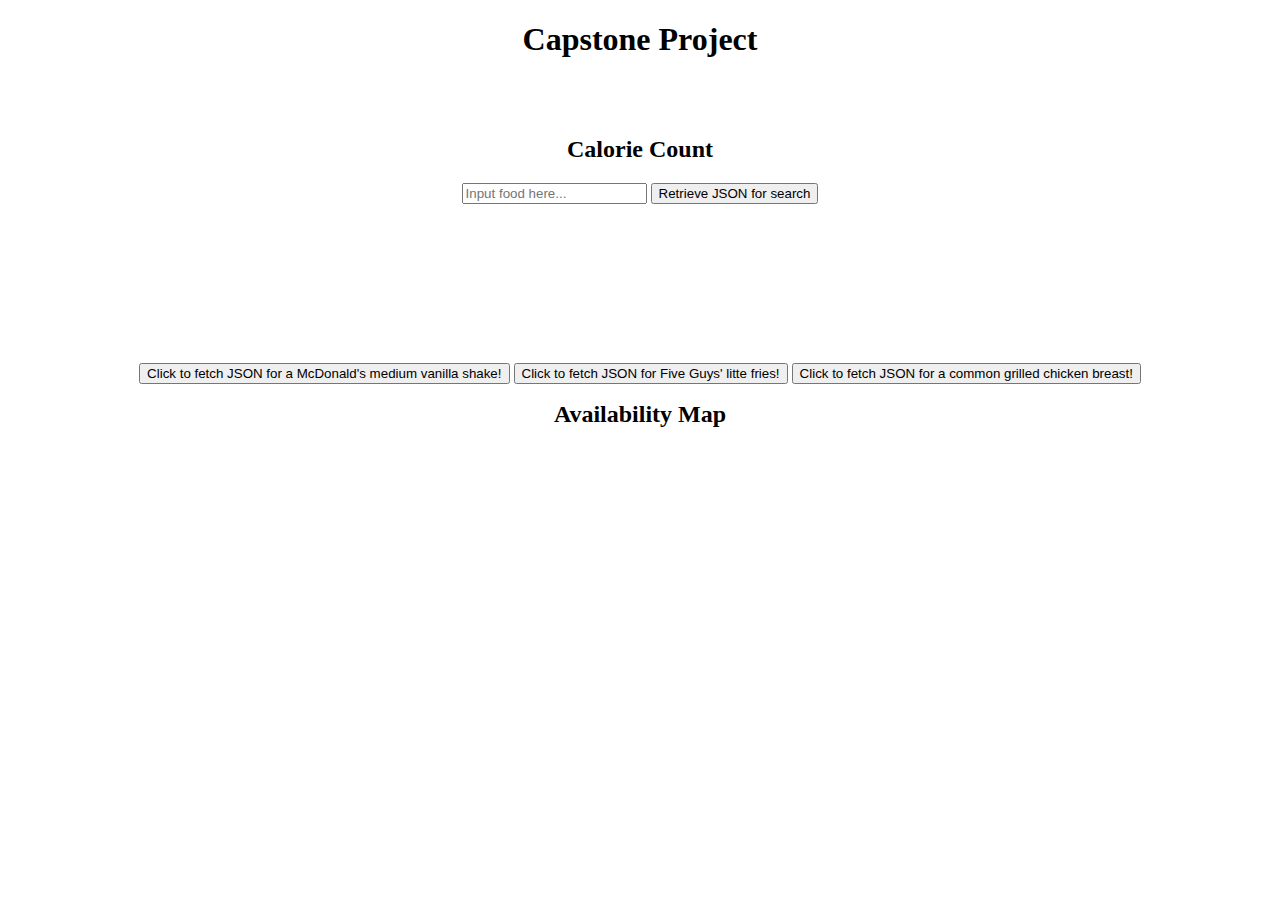
==== target/portfolio-1/index.html @ 2602ae94 "adds search bar for JSON and hardcoded nutrition" ====
<!DOCTYPE html>
<html>
  <head>
    <meta charset="UTF-8">
    <title>Capstone Project</title>
    <link rel="stylesheet" href="style.css">
    <script src="script.js"></script>
    <script src="nutrition.js"></script>
  </head>
  <body>
		<h1>Capstone Project</h1>
		<br>
		<br>
		<h2>Calorie Count</h2>
		<div id="calorie-count-container">
		    <div id = "SearchJSON">
                <input type="text" id="foodInput" name="foodInput" placeholder="Input food here..." required>
                <button onclick="foodSearch()">Retrieve JSON for search</button>
		    </div>
            <div id = "PredeterminedFoods">
                <button onclick="getShake()">Click to fetch JSON for a McDonald's medium vanilla shake!</button>
                <button onclick="getFries()">Click to fetch JSON for Five Guys' litte fries!</button>
                <button onclick="getChicken()">Click to fetch JSON for a common grilled chicken breast!</button>
            </div>
        </div>
		<br>
		<h2>Availability Map</h2>
		<div id="avail-map-container"></div>
  </body>
</html>
---- target/portfolio-1/style.css ----
body {
  text-align: center;
}

div {
	height: 20vh;
}
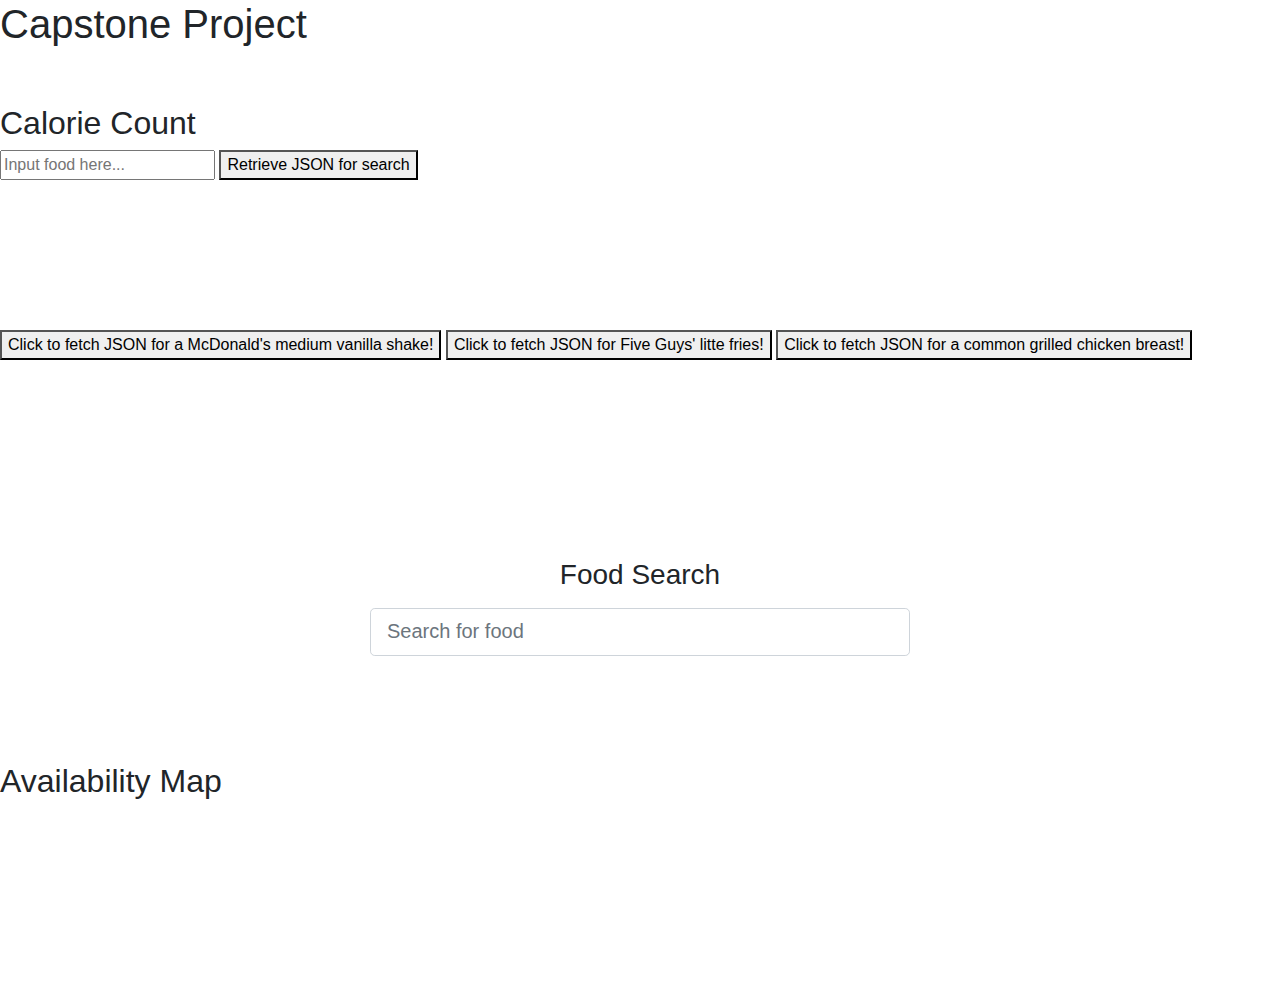
==== commit 0cdd30cf: "add returned food items to array" ====
--- a/target/portfolio-1/index.html
+++ b/target/portfolio-1/index.html
@@ -4,8 +4,9 @@
     <meta charset="UTF-8">
     <title>Capstone Project</title>
     <link rel="stylesheet" href="style.css">
+    <link rel="stylesheet" href="https://stackpath.bootstrapcdn.com/bootstrap/4.3.1/css/bootstrap.min.css" integrity="sha384-ggOyR0iXCbMQv3Xipma34MD+dH/1fQ784/j6cY/iJTQUOhcWr7x9JvoRxT2MZw1T" crossorigin="anonymous">
+    <script src="config.js"></script>
     <script src="script.js"></script>
-    <script src="nutrition.js"></script>
   </head>
   <body>
 		<h1>Capstone Project</h1>
@@ -22,9 +23,22 @@
                 <button onclick="getFries()">Click to fetch JSON for Five Guys' litte fries!</button>
                 <button onclick="getChicken()">Click to fetch JSON for a common grilled chicken breast!</button>
             </div>
-        </div>
+            <div class = "container mt-5">
+                <div class = "row">
+                    <div class = "col-md-6 m-auto">
+                        <h3 class = "text-center mb-3">
+                            Food Search
+                        </h3>
+                        <div class = "form-group">
+                            <input type = "text" id = "search" class = "form-control form-control-lg" placeholder = "Search for food"/>
+                        </div>
+                        <div id = "match-list"></div>
+                    </div>
+                </div>
+            </div>
 		<br>
 		<h2>Availability Map</h2>
 		<div id="avail-map-container"></div>
+        <script src="nutrition.js"></script>
   </body>
 </html>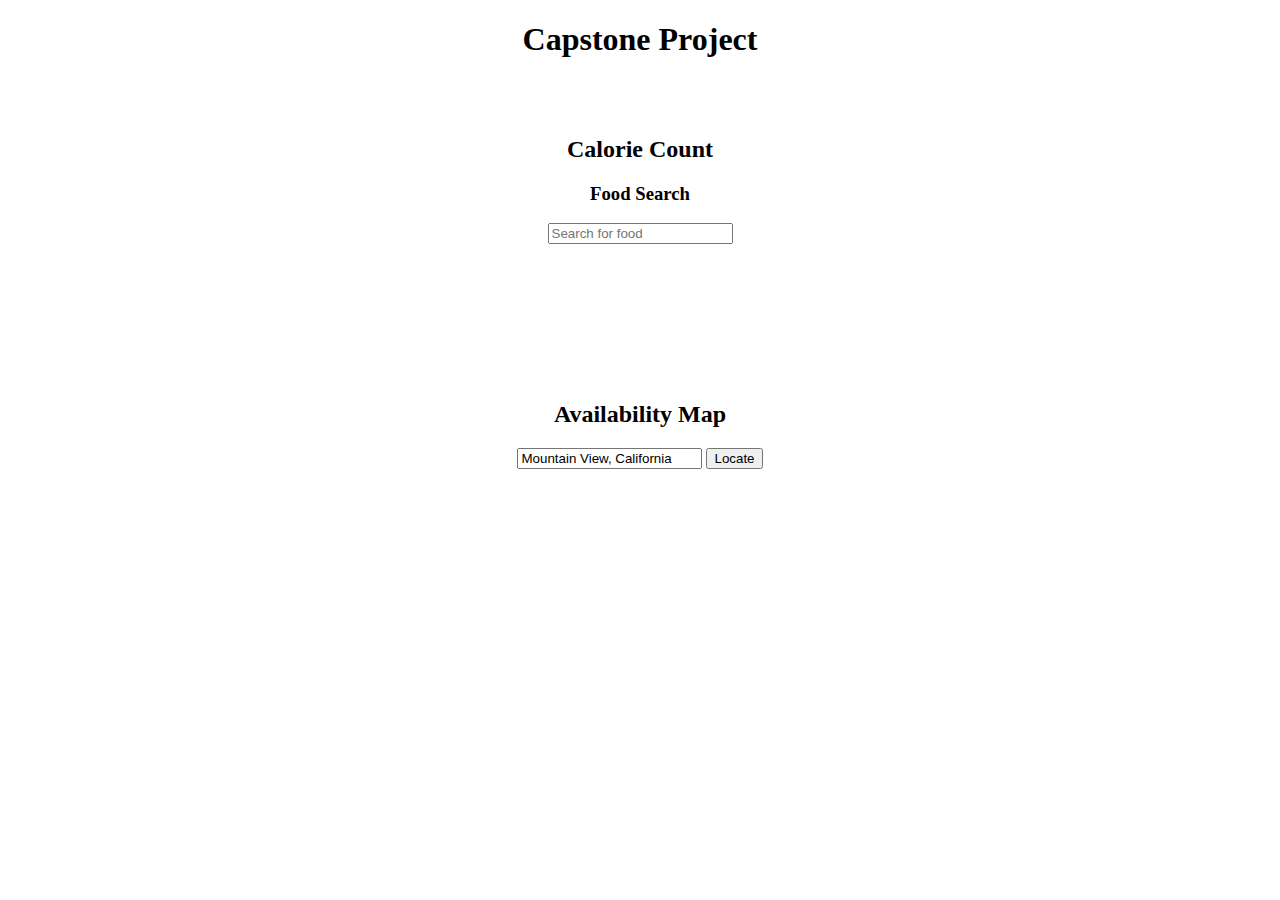
==== commit 8bcd0968: "removes predetermined buttons. Adds basic autocomplete for foods" ====
--- a/target/portfolio-1/index.html
+++ b/target/portfolio-1/index.html
@@ -4,7 +4,6 @@
     <meta charset="UTF-8">
     <title>Capstone Project</title>
     <link rel="stylesheet" href="style.css">
-    <link rel="stylesheet" href="https://stackpath.bootstrapcdn.com/bootstrap/4.3.1/css/bootstrap.min.css" integrity="sha384-ggOyR0iXCbMQv3Xipma34MD+dH/1fQ784/j6cY/iJTQUOhcWr7x9JvoRxT2MZw1T" crossorigin="anonymous">
     <script src="config.js"></script>
     <script src="script.js"></script>
   </head>
@@ -14,30 +13,17 @@
 		<br>
 		<h2>Calorie Count</h2>
 		<div id="calorie-count-container">
-		    <div id = "SearchJSON">
-                <input type="text" id="foodInput" name="foodInput" placeholder="Input food here..." required>
-                <button onclick="foodSearch()">Retrieve JSON for search</button>
-		    </div>
-            <div id = "PredeterminedFoods">
-                <button onclick="getShake()">Click to fetch JSON for a McDonald's medium vanilla shake!</button>
-                <button onclick="getFries()">Click to fetch JSON for Five Guys' litte fries!</button>
-                <button onclick="getChicken()">Click to fetch JSON for a common grilled chicken breast!</button>
-            </div>
-            <div class = "container mt-5">
-                <div class = "row">
-                    <div class = "col-md-6 m-auto">
-                        <h3 class = "text-center mb-3">
-                            Food Search
-                        </h3>
-                        <div class = "form-group">
-                            <input type = "text" id = "search" class = "form-control form-control-lg" placeholder = "Search for food"/>
-                        </div>
-                        <div id = "match-list"></div>
-                    </div>
+            <div id = "food-autocomplete">
+                <h3>Food Search</h3>
+                <div class = "form-group">
+                    <input type = "text" id = "search" class = "form-control form-control-lg" placeholder = "Search for food"/>
                 </div>
+                <div id = "match-list"></div>
             </div>
 		<br>
 		<h2>Availability Map</h2>
+        <input id="address" type="textbox" value="Mountain View, California" />
+        <input id="submit" type="button" value="Locate" />
 		<div id="avail-map-container"></div>
         <script src="nutrition.js"></script>
   </body>
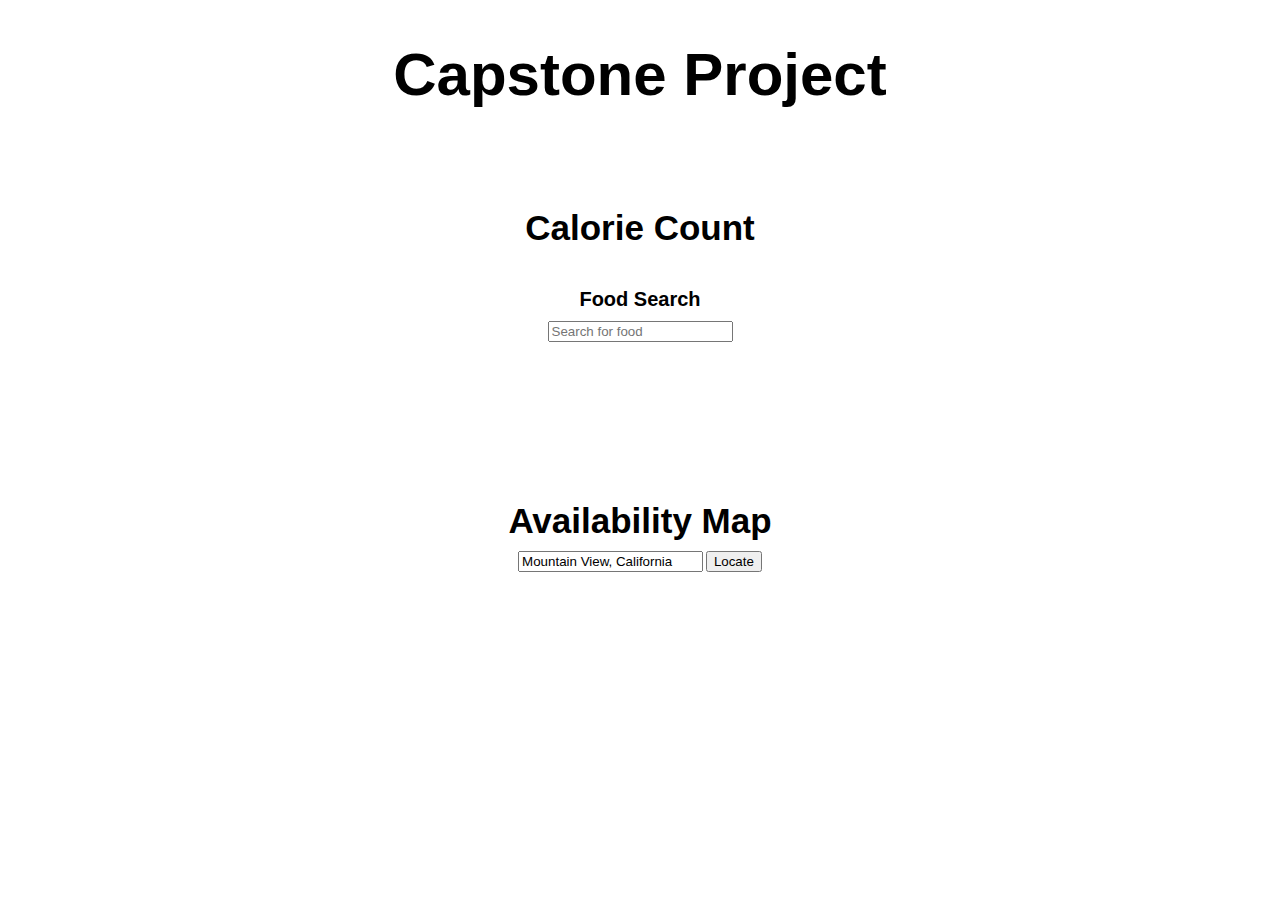
==== commit 8c38fd03: "basic styling changes" ====
--- a/target/portfolio-1/index.html
+++ b/target/portfolio-1/index.html
@@ -8,23 +8,26 @@
     <script src="script.js"></script>
   </head>
   <body>
-		<h1>Capstone Project</h1>
-		<br>
-		<br>
-		<h2>Calorie Count</h2>
-		<div id="calorie-count-container">
-            <div id = "food-autocomplete">
+        <h1>Capstone Project</h1>
+        <section id = "calorie-section">
+            <div class = "container" id="calorie-count-container">
+            <h2>Calorie Count</h2>
                 <h3>Food Search</h3>
                 <div class = "form-group">
                     <input type = "text" id = "search" class = "form-control form-control-lg" placeholder = "Search for food"/>
                 </div>
                 <div id = "match-list"></div>
             </div>
-		<br>
-		<h2>Availability Map</h2>
-        <input id="address" type="textbox" value="Mountain View, California" />
-        <input id="submit" type="button" value="Locate" />
-		<div id="avail-map-container"></div>
-        <script src="nutrition.js"></script>
+        </section>
+
+        <section id = "map section">
+            <div class = "container" id = "availability-map-container">
+                <h2>Availability Map</h2>
+                <input id="address" type="textbox" value="Mountain View, California" />
+                <input id="submit" type="button" value="Locate" />
+                <div id="avail-map-container"></div>
+            </div>
+        </section>
   </body>
+  <script src="nutrition.js"></script>
 </html>--- a/target/portfolio-1/style.css
+++ b/target/portfolio-1/style.css
@@ -1,7 +1,73 @@
-body {
+.container{
+  width: 90%;
+  max-width: 120rem;
+  height: 100%;
+  margin: 0 auto;
+  position: relative;
+}
+
+html{
+    font-size: 10px;
+    font-family: 'Roboto', sans-serif;
+    color: rgb(0, 0, 0);
+}
+
+.container{
+  width: 90%;
+  max-width: 120rem;
+  height: 100%;
+  margin: 0 auto;
+  position: relative;
+  align-items: center;
+  justify-content: center;
   text-align: center;
 }
 
-div {
-	height: 20vh;
+h1 {
+  text-align: center;
+  font-size: 6rem;
+  font-weight: 600;
+  position: relative;
+  margin-bottom: 1rem;
+}
+
+h2 {
+  text-align: center;
+  font-size: 3.5rem;
+  font-weight: 600;
+  position: relative;
+  margin-bottom: 1rem;
+}
+
+h3 {
+  margin-bottom: 1rem;
+  font-size: 2rem
+}
+
+section{
+    padding: 6rem 0;
+}
+
+.input {
+    text-align: center;
+}
+
+#calorie-count-container h2 {
+  margin-bottom: 4rem;
+}
+
+#search {
+    margin-bottom: 1rem;
+}
+
+li {
+    font-size: 1.7rem;
+}
+
+li:hover,
+li:focus{
+    background: linear-gradient(to top, #ffffff, #012169);
+    background-clip: text;
+    -webkit-background-clip: text;
+    -webkit-text-fill-color: transparent;
 }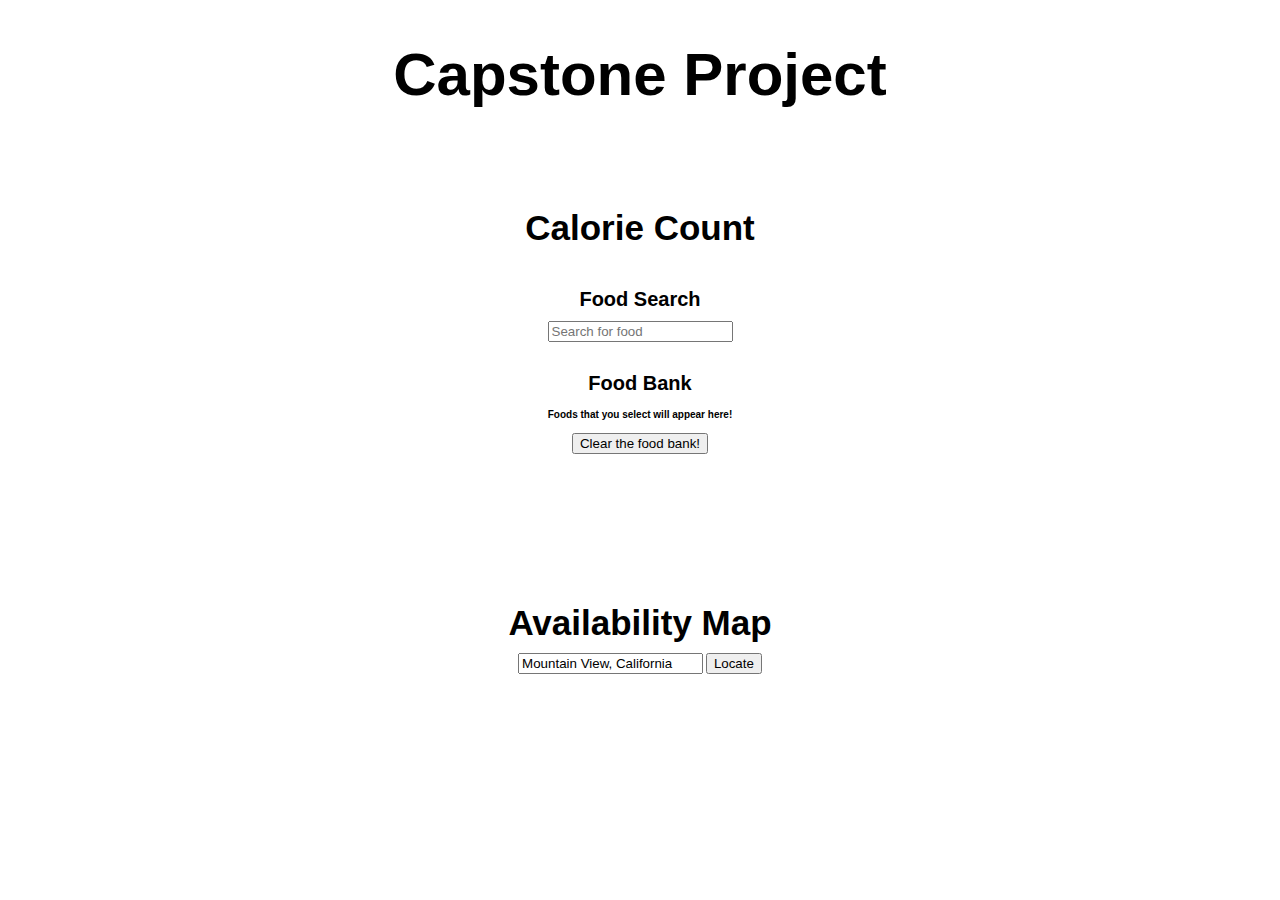
==== commit 507db238: "food bank to view and remove selected foods, and view total calorie count" ====
--- a/target/portfolio-1/index.html
+++ b/target/portfolio-1/index.html
@@ -17,6 +17,13 @@
                     <input type = "text" id = "search" class = "form-control form-control-lg" placeholder = "Search for food"/>
                 </div>
                 <div id = "match-list"></div>
+                <div id = "food-bank">
+                    <h3>Food Bank</h3>
+                    <h4>Foods that you select will appear here!</h4>
+                    <div id = "food-bank-list"></div>
+                    <button onclick="clearFoodBank()">Clear the food bank!</button>
+                    <div id = "calorieNumberDisplay"></div>
+                </div>
             </div>
         </section>
 
--- a/target/portfolio-1/style.css
+++ b/target/portfolio-1/style.css
@@ -66,8 +66,9 @@
 
 li:hover,
 li:focus{
-    background: linear-gradient(to top, #ffffff, #012169);
-    background-clip: text;
-    -webkit-background-clip: text;
-    -webkit-text-fill-color: transparent;
+    color: rgb(99, 99, 99);
+}
+
+#calorieNumberDisplay {
+    font-size: 1.5rem;
 }